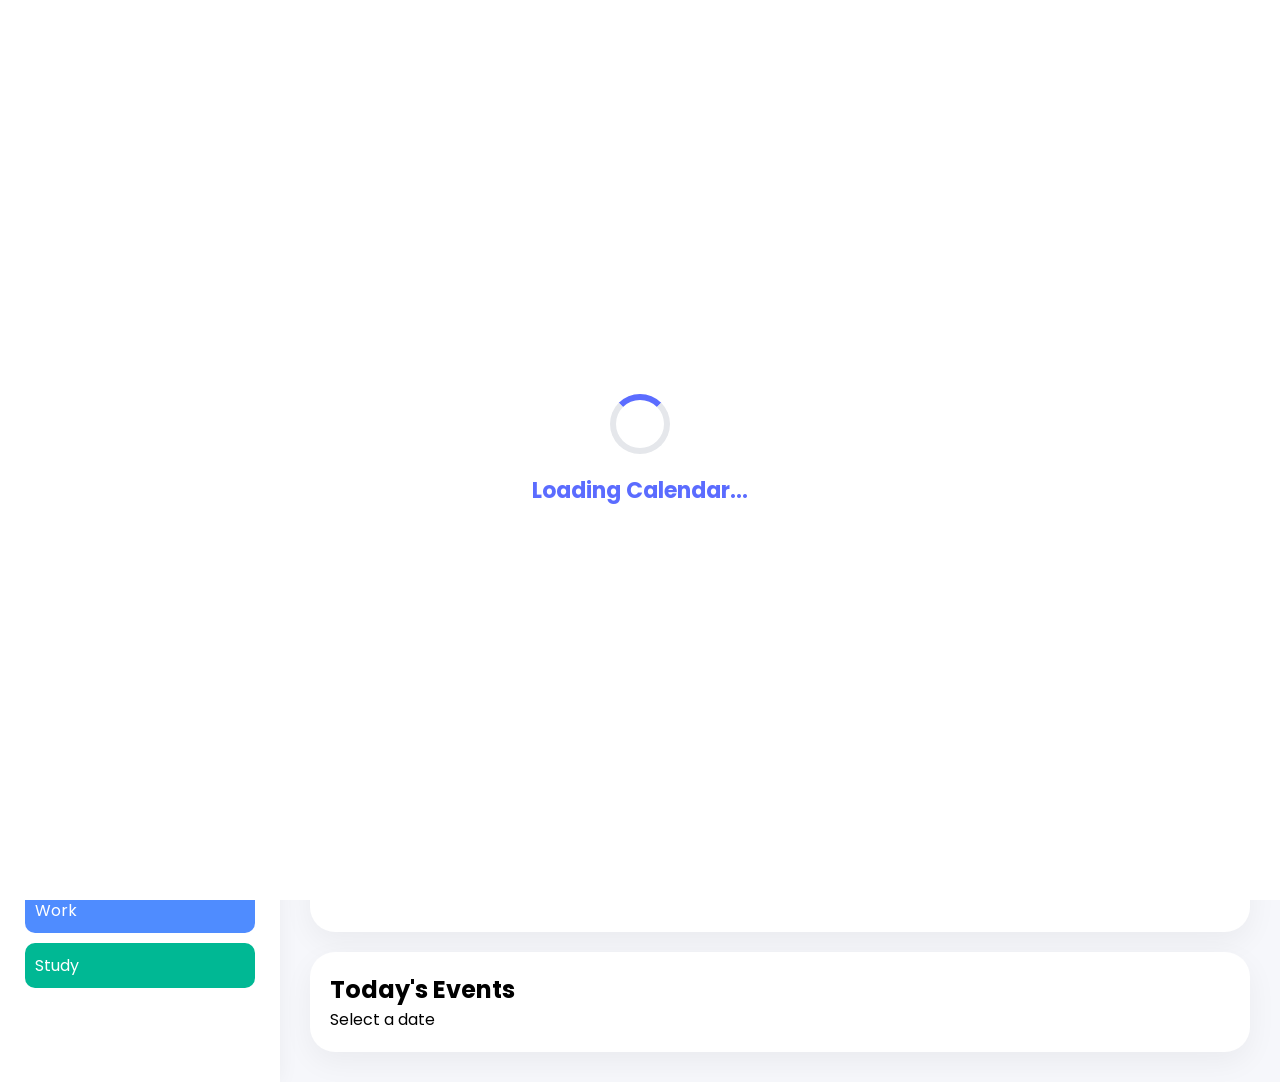
==== index.html @ 92ab721c "Update index.html" ====
<!DOCTYPE html>
<html lang="en">
<head>
    <meta charset="UTF-8">
    <meta name="viewport" content="width=device-width, initial-scale=1.0">

    <title>Anshu Calendar App - Smart Event Planner</title>

    <link rel="apple-touch-icon" sizes="180x180" href="apple-touch-icon.png">

<link rel="icon" type="image/png" sizes="32x32" href="favicon-32x32.png">

<link rel="icon" type="image/png" sizes="16x16" href="favicon-16x16.png">

<link rel="manifest" href="site.webmanifest">
<meta name="theme-color" content="#5b6cff">

    <meta name="description" content="Anshu Calendar App is a smart event planner to manage personal, work and study events easily.">

    <link rel="stylesheet" href="style.css">

    <link rel="preconnect" href="https://fonts.googleapis.com">
    <link rel="preconnect" href="https://fonts.gstatic.com" crossorigin>

    <link href="https://fonts.googleapis.com/css2?family=Poppins:wght@400;500;600;700&display=swap" rel="stylesheet">
    <!-- Google tag (gtag.js) -->
<script async src="https://www.googletagmanager.com/gtag/js?id=G-7FK4VGXCK1"></script>
<script>
  window.dataLayer = window.dataLayer || [];
  function gtag(){dataLayer.push(arguments);}
  gtag('js', new Date());

  gtag('config', 'G-7FK4VGXCK1');
</script>
</head>

<body>

<div id="internetStatus" class="internet-status">
    🟢 Online
</div>

<div id="loadingScreen">
    <div class="loader"></div>
    <h2>Loading Calendar...</h2>
</div>

<div class="container">
    <!-- SIDEBAR -->

    <aside class="sidebar">

        <div class="logo">
            <span class="logo-icon">📅</span>
            <span>Calendar App</span>
        </div>

        <button class="create-btn" id="createBtn">
    + Create Event
</button>
        <button class="create-btn" id="aiEventBtn">
    ✨ AI Event
</button>
        <div id="userInfo" style="display:none; text-align:center; margin-bottom:10px;">

    <img
        id="userPhoto"
        src=""
        width="60"
        height="60"
        style="border-radius:50%;">

    <h3 id="userName"></h3>

    <p id="userEmail"></p>

</div>

<button id="loginBtn">
    🔑 Login With Google
</button>

<button id="logoutBtn">
    🚪 Logout
</button>

      <div class="menu-item active" id="monthViewBtn">
    📅 Month
</div>

<div class="menu-item" id="weekViewBtn">
    📋 Week
</div>

<div class="menu-item" id="dayViewBtn">
    🗓️ Day
</div>

<div class="menu-item" id="sidebarTodayBtn">
    🕒 Today
</div>

        <!-- MINI CALENDAR -->

        <div class="mini-calendar">

            <h3>Mini Calendar</h3>

           <div class="mini-box" id="miniCalendar"></div>

        </div>

        <!-- MY CALENDARS -->
         <select id="filterCategory">

    <option value="All">
        All Events
    </option>

    <option value="Personal">
        Personal
    </option>

    <option value="Work">
        Work
    </option>

    <option value="Study">
        Study
    </option>

</select>

        <div class="my-calendars">

            <h3>My Calendars</h3>

            <div class="calendar-tag purple">
                Personal
            </div>

            <div class="calendar-tag blue">
                Work
            </div>

            <div class="calendar-tag green">
                Study
            </div>

        </div>

    </aside>

    <!-- MAIN -->

    <main class="main">

        <!-- TOP BAR -->

        <div class="topbar">

            <div class="left-top">

                <button class="nav-btn" id="prevBtn">❮</button>

<button class="nav-btn" id="nextBtn">❯</button>

                <button class="today-btn" id="todayBtn">
    Today
</button>
<input
    type="file"
    id="importFile"
    accept=".json"
>
  <button id="exportBtn">
    Export Events
</button>

            </div>

            <div class="center-top">

                <h1 id="monthYear">
                    June 2026
                </h1>

            </div>

            <div class="right-top">

                <input
    type="text"
    id="searchInput"
    placeholder="Search events..."
>

                <div class="avatar">
                    A
                </div>

            </div>

        </div>

        <!-- CALENDAR -->

        <div class="calendar-box">

            <div class="weekdays">

                <div>Sun</div>
                <div>Mon</div>
                <div>Tue</div>
                <div>Wed</div>
                <div>Thu</div>
                <div>Fri</div>
                <div>Sat</div>

            </div>

            <div id="days"></div>
            <div id="weekView" style="display:none;"></div>
            <div id="dayView"></div>
            <div id="agendaView"></div>

        </div>

        <!-- EVENTS PANEL -->

        <div class="events-panel">

            <div class="events-header">

                <h2>
                    Today's Events
                </h2>

            </div>
            <div id="eventsList">
                <p>Select a date</p>
            </div>
        </div>

    </main>

</div>

<!-- Tooltip -->

<div id="tooltip" class="event-tooltip"></div>

<!-- Event Modal -->

<div class="modal" id="eventModal">

    <div class="modal-content">

        <div class="modal-header">

            <h2>Create Event</h2>

            <button id="closeModal">✕</button>

        </div>

        <input
    type="text"
    id="eventInput"
    placeholder="Event Title"
>
<input
    type="time"
    id="eventTime"
>

        <textarea
            id="eventDesc"
            placeholder="Event Description"
        ></textarea>

        <select id="eventColor">

            <option value="#5b6cff">Blue</option>

            <option value="#7a42ff">Purple</option>

            <option value="#00b894">Green</option>

            <option value="#ff7675">Red</option>

        </select>
        <label for="eventReminder">
    Reminder
</label>

<select id="eventReminder">

    <option value="0">
        At Event Time
    </option>

    <option value="5">
        5 Minutes Before
    </option>

    <option value="10">
        10 Minutes Before
    </option>

    <option value="30">
        30 Minutes Before
    </option>

    <option value="60">
        1 Hour Before
    </option>

</select>
        <select id="eventCategory">

    <option value="Personal">
        Personal
    </option>

    <option value="Work">
        Work
    </option>

    <option value="Study">
        Study
    </option>

</select>

        <button id="saveEventBtn">
            Save Event
        </button>

    </div>

</div>

<script type="module" src="./firebase.js"></script>
<script src="script.js"></script>
<!-- <script>
if ("serviceWorker" in navigator) {

    window.addEventListener("load", async () => {

        try {

            const reg = await navigator.serviceWorker.register("./service-worker.js");

            console.log("Service Worker Registered");

            await reg.update();

        } catch (error) {

            console.error("Service Worker Error:", error);

        }

    });

}
</script> -->

</body>
</html>
---- style.css ----
*{
margin:0;
padding:0;
box-sizing:border-box;
font-family:'Poppins',sans-serif;
}

body{
background:#f6f7fb;
min-height:100vh;
}

.container{
display:flex;
min-height:100vh;
}

/* SIDEBAR */

.sidebar{
width:280px;
background:white;
padding:25px;
display:flex;
flex-direction:column;
gap:20px;
box-shadow:0 0 20px rgba(0,0,0,0.05);
}

.logo{
font-size:24px;
font-weight:700;
display:flex;
align-items:center;
gap:10px;
}

.create-btn{
padding:15px;
border:none;
border-radius:14px;
background:linear-gradient(135deg,#5b6cff,#7a42ff);
color:white;
font-size:16px;
cursor:pointer;
}

.menu{
display:flex;
flex-direction:column;
gap:10px;
}

.menu-item{
padding:14px;
border-radius:12px;
cursor:pointer;
transition:0.3s;
}
.menu-item:hover{
    background:#f3f4ff;
}

.active{
    background:#eef0ff;
    border-left:4px solid #5b6cff;
}

.mini-box{
background:#f5f5ff;
padding:20px;
border-radius:15px;
margin-top:10px;
}

.calendar-tag{
padding:10px;
margin-top:10px;
border-radius:10px;
color:white;
}

.purple{
background:#7c5cff;
}

.blue{
background:#4f8cff;
}

.green{
background:#00b894;
}

/* MAIN */

.main{
flex:1;
padding:30px;
}

.topbar{
display:flex;
justify-content:space-between;
align-items:center;
margin-bottom:25px;
}

.left-top,
.right-top{
display:flex;
align-items:center;
gap:12px;
}

.nav-btn,
.today-btn{
border:none;
background:white;
padding:12px 18px;
border-radius:12px;
cursor:pointer;
box-shadow:0 5px 15px rgba(0,0,0,0.05);
}

.right-top input{
width:260px;
padding:12px;
border:1px solid #ddd;
border-radius:12px;
}

.avatar{
width:45px;
height:45px;
border-radius:50%;
background:#6c63ff;
color:white;
display:flex;
justify-content:center;
align-items:center;
font-weight:600;
}

#monthYear{
font-size:34px;
font-weight:700;
}

/* CALENDAR */

.calendar-box{
background:white;
border-radius:25px;
padding:35px;
box-shadow:0 10px 30px rgba(0,0,0,0.05);
}

.weekdays{
display:grid;
grid-template-columns:repeat(7,1fr);
text-align:center;
font-weight:600;
margin-bottom:10px;
}

.weekdays div{
padding:15px;
}

#days{
display:grid;
grid-template-columns:repeat(7,1fr);
gap:10px;
}

.day{

    min-height:120px;

    background:white;

    border:1px solid #e8eaf3;

    border-radius:18px;

    padding:12px;

    cursor:pointer;

    transition:all .3s ease;

    position:relative;

    overflow:hidden;
}

.day:hover{
    transform:translateY(-6px);

    border-color:#5b6cff;

    box-shadow:
    0 15px 35px rgba(91,108,255,.18);
}
/* .today .event-dot{
    background:rgba(255,255,255,.25);
} */
.today{

    background:linear-gradient(
        135deg,
        #5b6cff,
        #7a42ff
    );

    color:white;

    border:2px solid #4c5cff;

    box-shadow:
    0 10px 25px rgba(91,108,255,.35);

    transform:scale(1.02);
}

.today::after{

    content:"Today";

    position:absolute;

    top:8px;
    right:8px;

    background:white;

    color:#5b6cff;

    padding:3px 8px;

    border-radius:20px;

    font-size:10px;

    font-weight:600;
}

/* EVENTS */

.events-panel{
margin-top:20px;
background:white;
border-radius:25px;
padding:20px;
box-shadow:0 10px 30px rgba(0,0,0,0.05);
}

.event-card{
margin-top:15px;
padding:15px;
border:1px solid #eee;
border-radius:15px;
}
.event-dot{

    margin-top:6px;

    padding:5px 8px;

    background:rgba(255,255,255,.2);

    color:white;

    border-radius:8px;

    font-size:12px;

    font-weight:500;

    white-space:nowrap;

    overflow:hidden;

    text-overflow:ellipsis;
}
.event-count{

    position:absolute;

    top:6px;
    right:6px;

    min-width:24px;
    height:24px;

    padding:0 6px;

    border-radius:50px;

    background:linear-gradient(
        135deg,
        #ff4d6d,
        #ff758f
    );

    color:white;

    display:flex;
    align-items:center;
    justify-content:center;

    font-size:11px;
    font-weight:700;

    box-shadow:
    0 4px 12px rgba(255,77,109,.4);

    border:2px solid white;
}
.event-tooltip{
    position: fixed;
    background: #111827;
    color: white;
    padding: 10px 14px;
    border-radius: 10px;
    font-size: 14px;
    max-width: 250px;
    z-index: 9999;
    display: none;
    pointer-events: none;
    box-shadow: 0 8px 25px rgba(0,0,0,.25);
}
.modal{
    position:fixed;
    inset:0;

    background:rgba(0,0,0,.45);

    display:none;

    justify-content:center;
    align-items:center;

    z-index:10000;
}

.modal-content{

    width:400px;

    background:white;

    padding:30px;

    border-radius:20px;

    box-shadow:
    0 20px 50px rgba(0,0,0,.15);

    display:flex;
    flex-direction:column;
    gap:15px;
}

.modal-content h2{
    margin-bottom:10px;
}

.modal-content input{

    padding:14px;

    border:1px solid #ddd;

    border-radius:12px;

    outline:none;
}

#saveEventBtn{

    border:none;

    background:#5b6cff;

    color:white;

    padding:14px;

    border-radius:12px;

    cursor:pointer;
}
.modal-header{
    display:flex;
    justify-content:space-between;
    align-items:center;
}

#closeModal{
    border:none;
    background:none;
    font-size:22px;
    cursor:pointer;
}

#eventDesc{
    height:100px;
    resize:none;
    padding:12px;
    border:1px solid #ddd;
    border-radius:12px;
}
#eventColor{
    padding:12px;
    border:1px solid #ddd;
    border-radius:12px;
}
.event-dot.purple{
    background:#7c5cff;
}#searchInput{
    width:280px;
    padding:14px 18px;
    border:1px solid #e5e7eb;
    border-radius:14px;
    outline:none;
    transition:.3s;
}

#searchInput:focus{
    border-color:#5b6cff;
    box-shadow:0 0 0 4px rgba(91,108,255,.15);
}
#importFile{
    width:120px;
    font-size:12px;
}
/* ================= MOBILE RESPONSIVE ================= */

@media (max-width:768px){

    .container{
        flex-direction:column;
    }

    /* Sidebar */

    .sidebar{
        width:100%;
        padding:15px;
        gap:12px;
    }

    .logo{
        font-size:20px;
    }

    .create-btn{
        width:100%;
    }

    /* Topbar */

    .main{
        padding:10px;
    }

    .topbar{
        flex-direction:column;
        gap:15px;
    }

    .left-top,
    .right-top{
        width:100%;
        justify-content:center;
        flex-wrap:wrap;
    }

    #monthYear{
        font-size:22px;
        text-align:center;
    }

    #searchInput{
        width:100%;
    }

    /* Calendar */

    .calendar-box{
        padding:12px;
        border-radius:18px;
    }

    .weekdays div{
        padding:5px;
        font-size:10px;
    }

    #days{
        grid-template-columns:repeat(7,1fr);
        gap:4px;
    }

   .day{
    min-height:80px;
    padding:6px;
    border-radius:10px;
}

    /* Today */

    .today{
        transform:none;
    }

    .today::after{
        font-size:8px;
        padding:2px 5px;
    }

    /* Events */

.event-dot{
    font-size:8px;
    padding:2px 4px;
    height:auto;
    width:auto;
    border-radius:6px;
}

    .event-count{
        width:16px;
        height:16px;
        font-size:9px;
        top:4px;
        right:4px;
    }

    /* Events Panel */

    .events-panel{
        padding:15px;
        border-radius:18px;
    }

    .event-card{
        padding:10px;
    }

    /* Modal */

    .modal-content{
        width:95%;
        padding:20px;
    }

    /* Buttons */

    .nav-btn,
    .today-btn,
    #saveEventBtn{
        min-height:44px;
    }

}
.week-day-box{

    background:white;

    border:1px solid #ddd;

    border-radius:15px;

    padding:15px;

    min-height:180px;
}

#weekView{

    display:grid;

    grid-template-columns:
    repeat(7,1fr);

    gap:10px;
}
#dayView{
    display:none;
    background:white;
    padding:25px;
    border-radius:20px;
}

.day-view-card{
    padding:15px;
    margin-bottom:10px;
    border:1px solid #eee;
    border-radius:12px;
}
.day-view-title{

    margin-bottom:20px;

    padding-bottom:10px;

    border-bottom:2px solid #ececec;

    font-size:28px;

    font-weight:700;

}
.day-view-card{

    background:white;

    padding:20px;

    border-radius:16px;

    margin-bottom:15px;

    border-left:6px solid #5b6cff;

    box-shadow:
    0 8px 25px rgba(0,0,0,.06);

    transition:.3s;
}

.day-view-card:hover{

    transform:translateY(-3px);

    box-shadow:
    0 12px 30px rgba(0,0,0,.12);
}
.event-header{

    display:flex;

    justify-content:space-between;

    align-items:center;

    margin-bottom:12px;
}
.event-category{

    background:#eef0ff;

    color:#5b6cff;

    padding:6px 12px;

    border-radius:20px;

    font-size:12px;

    font-weight:600;
}
.event-time{

    font-size:14px;

    color:#666;

    margin-bottom:8px;
}

.event-desc{

    color:#444;

    line-height:1.6;
}
#agendaView{

    display:none;

    background:white;

    padding:25px;

    border-radius:20px;
}
.festival-event{

    margin-top:5px;

    padding:4px 6px;

    background:#ffeaa7;

    color:#2d3436;

    border-radius:6px;

    font-size:11px;

    font-weight:600;

    overflow:hidden;

    text-overflow:ellipsis;

    white-space:nowrap;
}
#loginBtn,
#logoutBtn{

    padding:12px;

    border:none;

    border-radius:12px;

    cursor:pointer;

    font-size:14px;

    font-weight:600;

}

#loginBtn{

    background:#4285F4;

    color:white;

}

#logoutBtn{

    background:#ff4d6d;

    color:white;

}
/* ===== Loading Screen ===== */

#loadingScreen{

    position:fixed;

    top:0;
    left:0;

    width:100%;
    height:100%;

    background:white;

    display:flex;

    flex-direction:column;

    justify-content:center;

    align-items:center;

    z-index:999999;

}

.loader{

    width:60px;
    height:60px;

    border:6px solid #e5e7eb;

    border-top:6px solid #5b6cff;

    border-radius:50%;

    animation:spin 1s linear infinite;

}

#loadingScreen h2{

    margin-top:20px;

    color:#5b6cff;

    font-size:22px;

}

@keyframes spin{

    from{
        transform:rotate(0deg);
    }

    to{
        transform:rotate(360deg);
    }

}
#userInfo{
    text-align:center;
    padding:15px;
    margin-bottom:15px;
}

#userPhoto{
    width:70px;
    height:70px;
    border-radius:50%;
    object-fit:cover;
    border:3px solid #5b6cff;
    margin-bottom:10px;
}

#userName{
    margin:5px 0;
    font-size:18px;
    font-weight:bold;
}

#userEmail{
    margin:0;
    font-size:14px;
    color:#888;
}
.internet-status{

    position: fixed;

    top: 20px;

    left: 50%;

    transform: translateX(-50%);

    background: #22c55e;

    color: white;

    padding: 12px 24px;

    border-radius: 10px;

    font-weight: bold;

    font-size: 16px;

    z-index: 99999;

    display: none;

    box-shadow: 0 6px 20px rgba(0,0,0,.2);

    transition: all .3s ease;

}
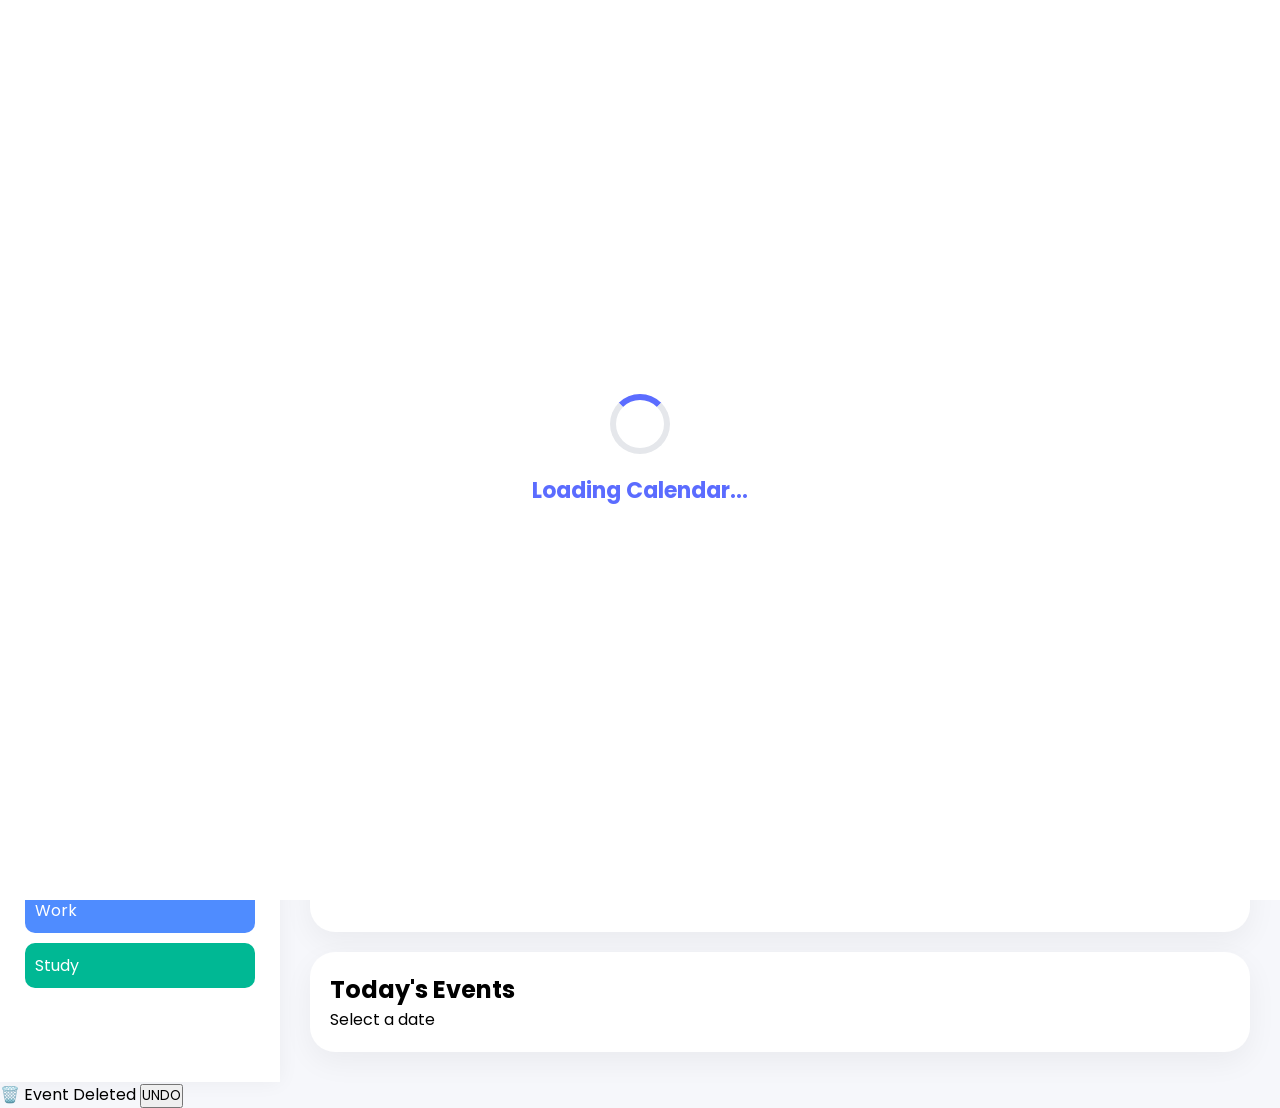
==== commit 057cc79d: "Update index.html" ====
--- a/index.html
+++ b/index.html
@@ -317,6 +317,34 @@
     </option>
 
 </select>
+
+        <label for="eventRepeat">
+    Repeat
+</label>
+
+<select id="eventRepeat">
+
+    <option value="None">
+        Does Not Repeat
+    </option>
+
+    <option value="Daily">
+        Daily
+    </option>
+
+    <option value="Weekly">
+        Weekly
+    </option>
+
+    <option value="Monthly">
+        Monthly
+    </option>
+
+    <option value="Yearly">
+        Yearly
+    </option>
+
+</select>
         <select id="eventCategory">
 
     <option value="Personal">
@@ -338,6 +366,47 @@
         </button>
 
     </div>
+
+</div>
+    <!-- AI Event Modal -->
+
+<div class="modal" id="aiModal">
+
+    <div class="modal-content">
+
+        <div class="modal-header">
+
+            <h2>🤖 AI Event Assistant</h2>
+
+            <button id="closeAiModal">✕</button>
+
+        </div>
+
+        <textarea
+            id="aiPrompt"
+            placeholder="Example:
+Kal shaam 5 baje doctor ke paas jana hai
+
+Tomorrow 7 PM Gym
+
+15 August Mummy ka Birthday"
+            rows="6"
+        ></textarea>
+
+        <button id="generateAiEvent">
+            ✨ Generate Event
+        </button>
+
+    </div>
+
+</div>
+    <div id="undoToast" class="undo-toast">
+
+    <span>🗑️ Event Deleted</span>
+
+    <button id="undoBtn">
+        UNDO
+    </button>
 
 </div>
 
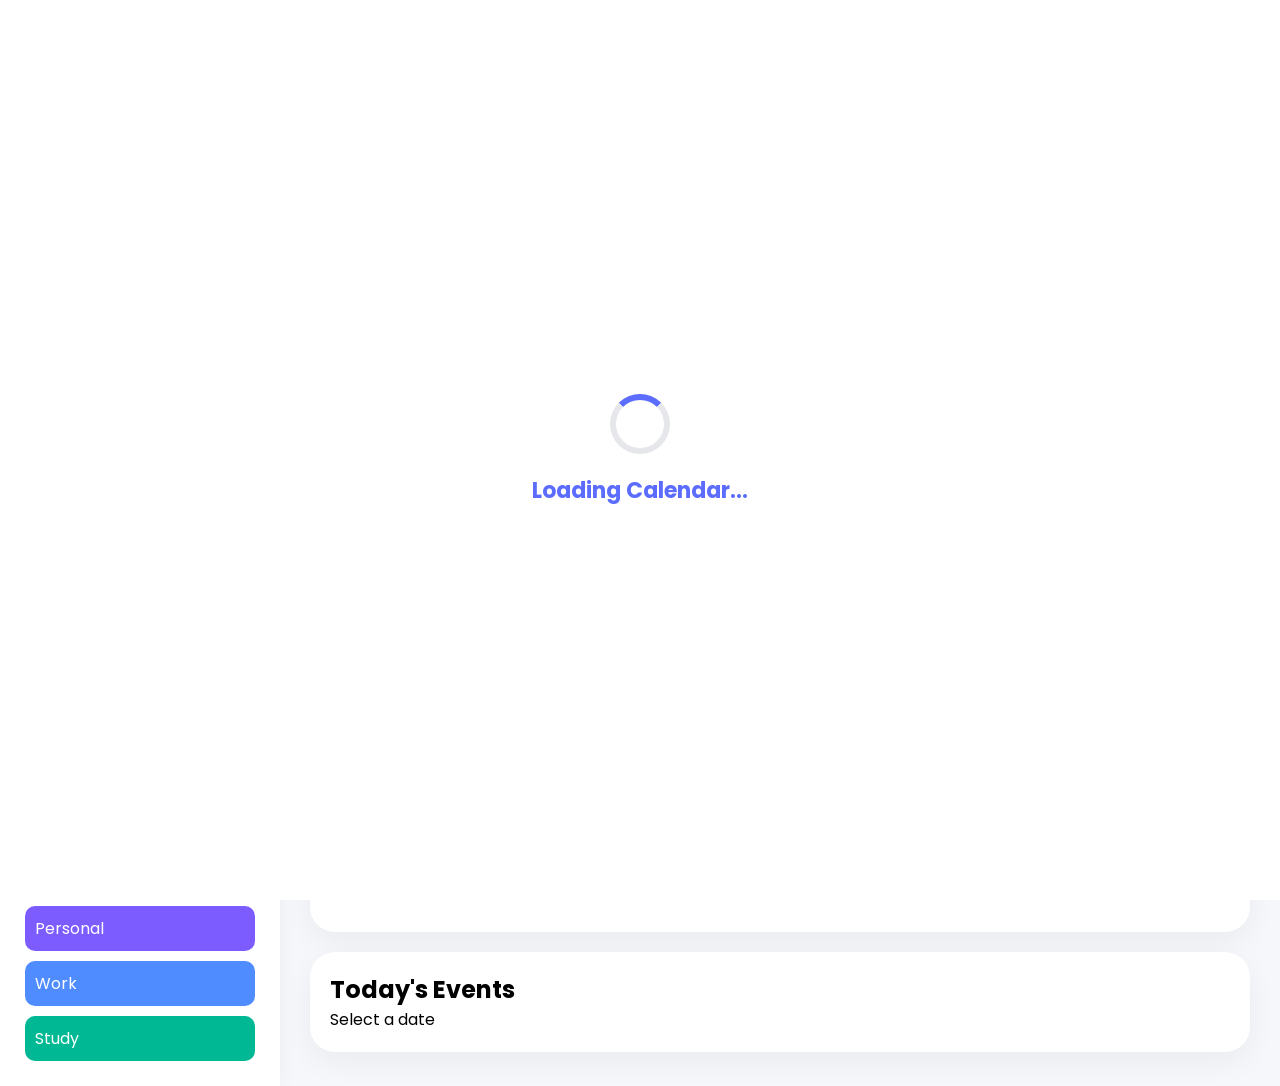
==== commit 2e5f94ee: "Update index.html" ====
--- a/index.html
+++ b/index.html
@@ -94,6 +94,10 @@
 
 <div class="menu-item" id="dayViewBtn">
     🗓️ Day
+</div>
+
+ <div class="menu-item" id="agendaViewBtn">
+    📝 Agenda
 </div>
 
 <div class="menu-item" id="sidebarTodayBtn">
@@ -324,23 +328,23 @@
 
 <select id="eventRepeat">
 
-    <option value="None">
+    <option value="none">
         Does Not Repeat
     </option>
 
-    <option value="Daily">
+    <option value="daily">
         Daily
     </option>
 
-    <option value="Weekly">
+    <option value="weekly">
         Weekly
     </option>
 
-    <option value="Monthly">
+    <option value="monthly">
         Monthly
     </option>
 
-    <option value="Yearly">
+    <option value="yearly">
         Yearly
     </option>
 
--- a/style.css
+++ b/style.css
@@ -861,3 +861,75 @@
     transition: all .3s ease;
 
 }
+.undo-toast{
+
+    position: fixed;
+
+    bottom: 20px;
+
+    left: 50%;
+
+    transform: translateX(-50%);
+
+    background: #1f2937;
+
+    color: white;
+
+    padding: 12px 20px;
+
+    border-radius: 10px;
+
+    display: none;
+
+    align-items: center;
+
+    gap: 15px;
+
+    z-index: 99999;
+
+    box-shadow: 0 5px 15px rgba(0,0,0,.3);
+
+    animation: slideUp .3s ease;
+}
+
+.undo-toast button{
+
+    background: #22c55e;
+
+    color: white;
+
+    border: none;
+
+    padding: 6px 14px;
+
+    border-radius: 6px;
+
+    cursor: pointer;
+
+    font-weight: bold;
+}
+
+.undo-toast button:hover{
+
+    background: #16a34a;
+}
+
+@keyframes slideUp{
+
+    from{
+
+        opacity:0;
+
+        transform:translate(-50%,30px);
+
+    }
+
+    to{
+
+        opacity:1;
+
+        transform:translate(-50%,0);
+
+    }
+
+}
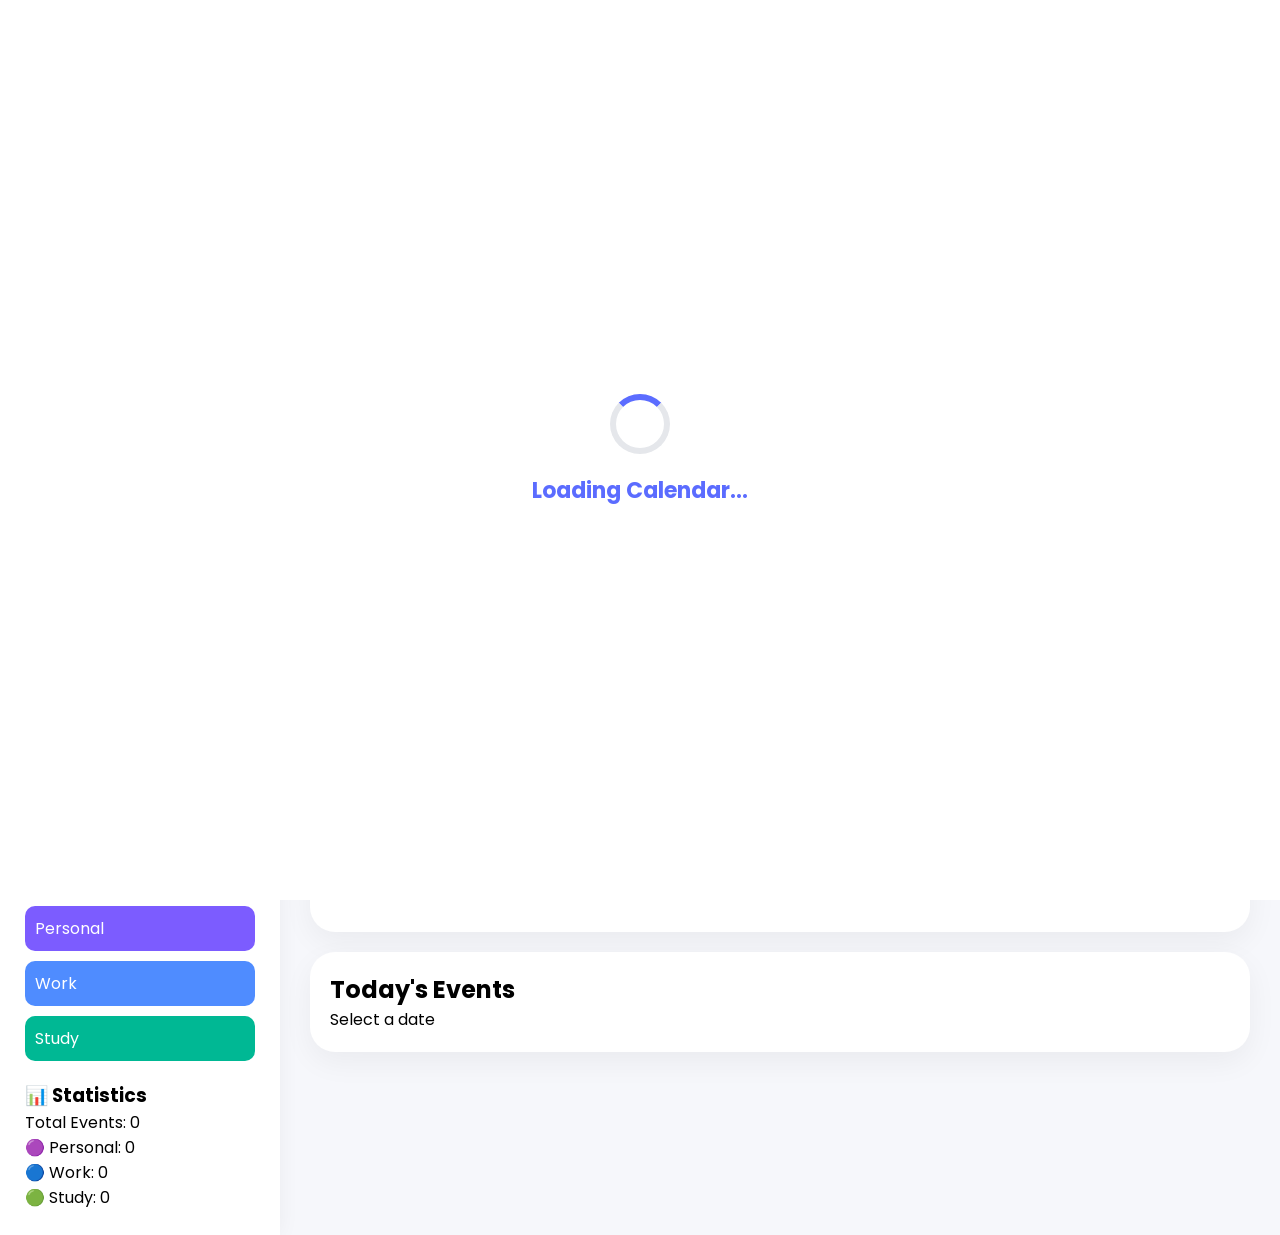
==== commit 35128c78: "Update index.html" ====
--- a/index.html
+++ b/index.html
@@ -152,6 +152,19 @@
             </div>
 
         </div>
+        <div class="statistics-box">
+
+    <h3>📊 Statistics</h3>
+
+    <p>Total Events: <span id="totalEvents">0</span></p>
+
+    <p>🟣 Personal: <span id="personalCount">0</span></p>
+
+    <p>🔵 Work: <span id="workCount">0</span></p>
+
+    <p>🟢 Study: <span id="studyCount">0</span></p>
+
+</div>
 
     </aside>
 
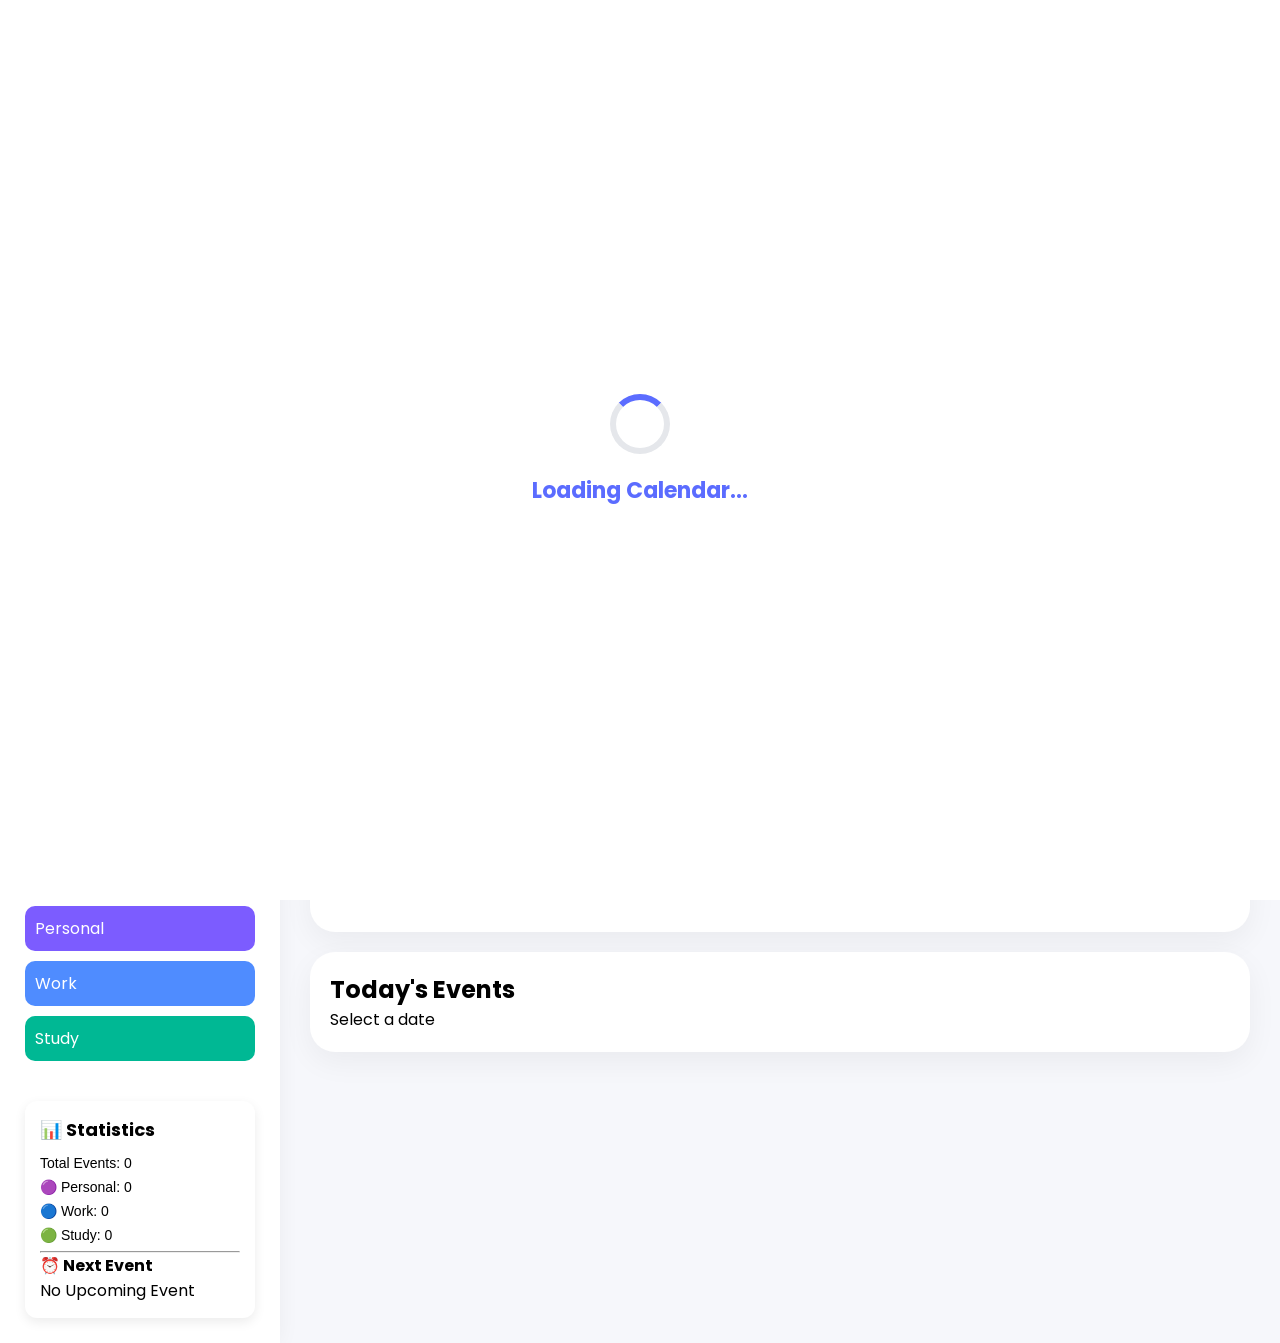
==== commit 8d27e797: "Update index.html" ====
--- a/index.html
+++ b/index.html
@@ -163,6 +163,16 @@
     <p>🔵 Work: <span id="workCount">0</span></p>
 
     <p>🟢 Study: <span id="studyCount">0</span></p>
+
+            <hr>
+
+<h4>⏰ Next Event</h4>
+
+<div id="nextEvent">
+
+    No Upcoming Event
+
+</div>
 
 </div>
 
--- a/style.css
+++ b/style.css
@@ -933,3 +933,34 @@
     }
 
 }
+.statistics-box{
+
+    margin-top:20px;
+
+    padding:15px;
+
+    background:#ffffff;
+
+    border-radius:12px;
+
+    box-shadow:0 4px 12px rgba(0,0,0,0.08);
+
+}
+
+.statistics-box h3{
+
+    margin-bottom:12px;
+
+    font-size:18px;
+
+}
+
+.statistics-box p{
+
+    margin:8px 0;
+
+    font-size:14px;
+
+    font-weight:500;
+
+}
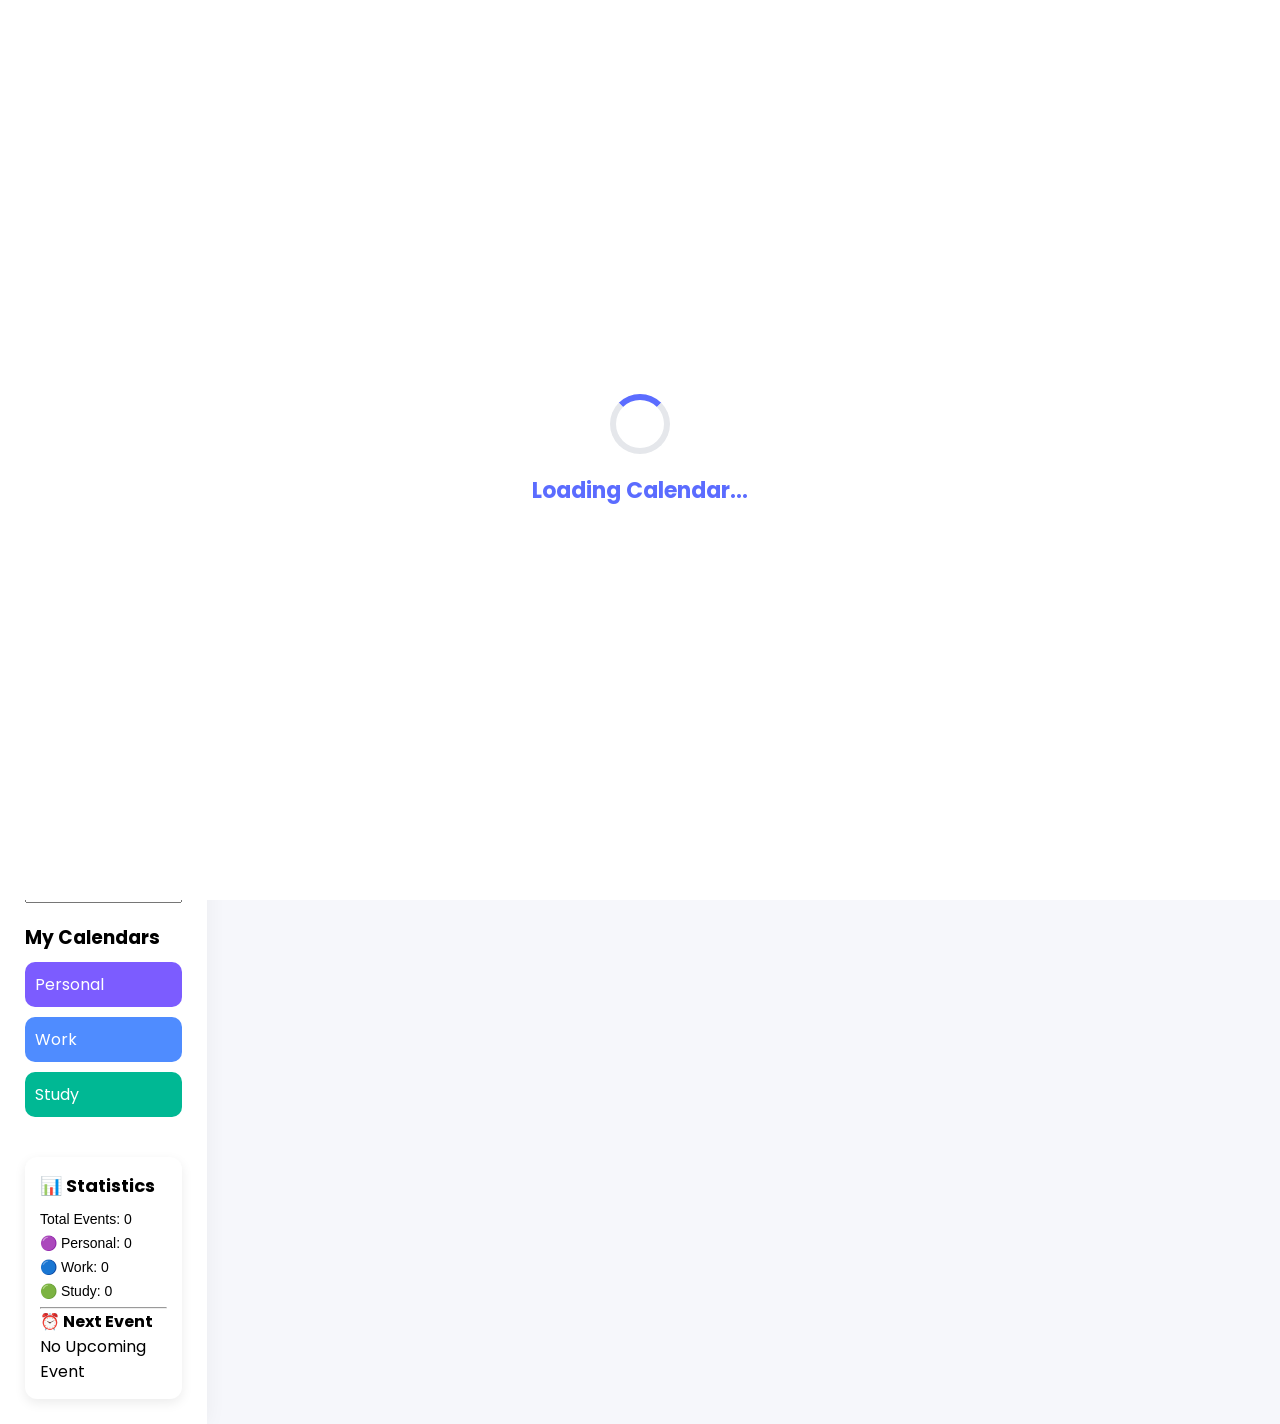
==== commit a86eb92e: "Update index.html" ====
--- a/index.html
+++ b/index.html
@@ -214,21 +214,23 @@
 
             </div>
 
-            <div class="right-top">
-
-                <input
-    type="text"
-    id="searchInput"
-    placeholder="Search events..."
->
-
-                <div class="avatar">
-                    A
-                </div>
-
-            </div>
-
-        </div>
+           <div class="right-top">
+
+    <input
+        type="text"
+        id="searchInput"
+        placeholder="Search events..."
+    >
+
+    <button id="themeToggle" class="theme-btn">
+        🌙
+    </button>
+
+    <div class="avatar">
+        A
+    </div>
+
+</div>
 
         <!-- CALENDAR -->
 
--- a/style.css
+++ b/style.css
@@ -964,3 +964,72 @@
     font-weight:500;
 
 }
+/* ===========================
+   Mobile Responsive
+=========================== */
+
+@media (max-width: 768px){
+
+    .container{
+
+        flex-direction: column;
+
+    }
+
+    .sidebar{
+
+        width:100%;
+
+        height:auto;
+
+    }
+
+    .main{
+
+        width:100%;
+
+    }
+
+    .topbar{
+
+        flex-direction:column;
+
+        gap:12px;
+
+    }
+
+    .left-top,
+    .center-top,
+    .right-top{
+
+        width:100%;
+
+        justify-content:center;
+
+        display:flex;
+
+        flex-wrap:wrap;
+
+    }
+
+    #days{
+
+        gap:4px;
+
+    }
+
+    .day{
+
+        min-height:80px;
+
+        font-size:12px;
+
+    }
+
+    .events-panel{
+
+        margin-top:20px;
+
+    }
+
+}
